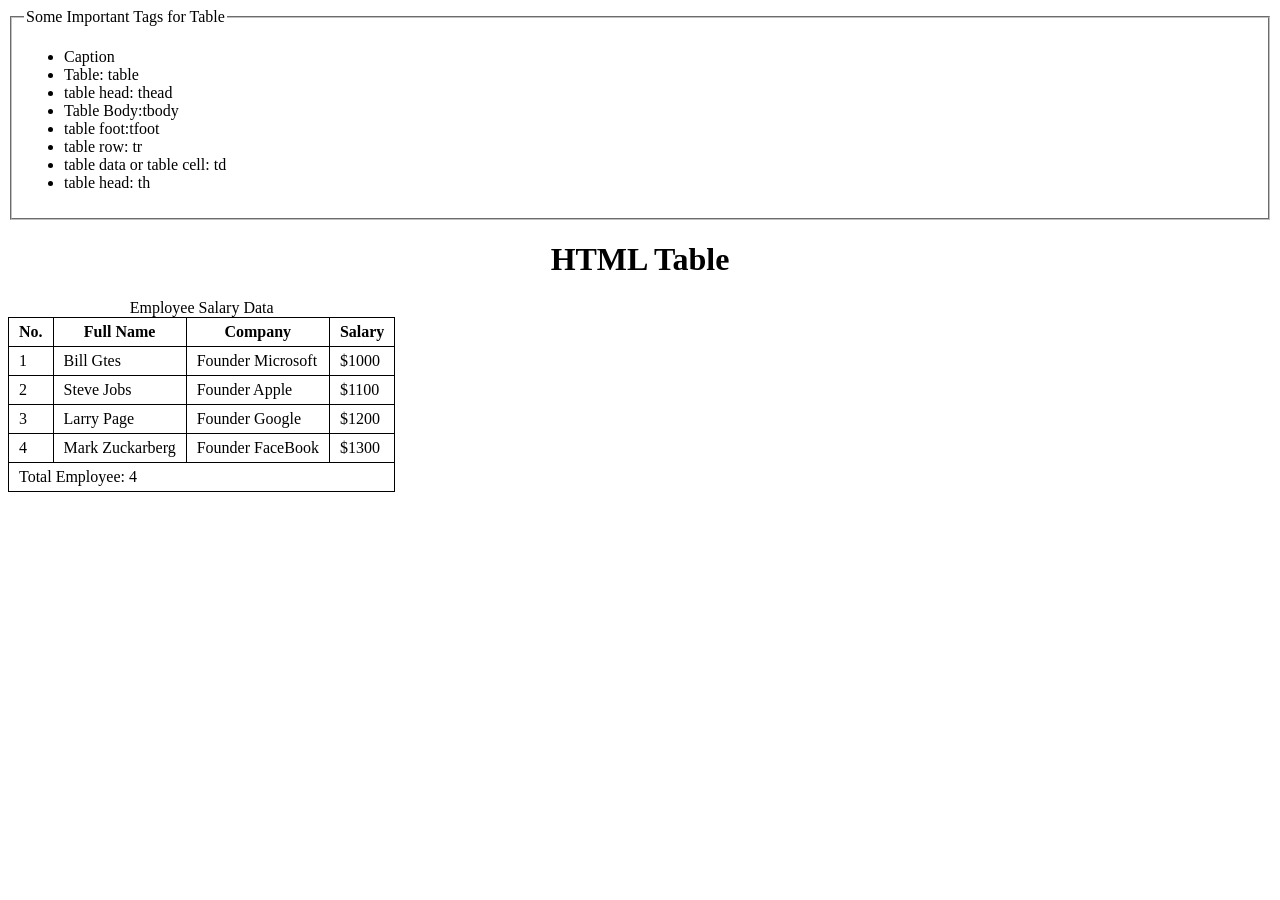
==== table.html @ 8bc3cdeb "Table Formation" ====
<!DOCTYPE html>
<html lang="en">
  <head>
    <meta charset="UTF-8" />
    <meta name="viewport" content="width=device-width, initial-scale=1.0" />
    <title>Document</title>
    <style>
      /* by using border-collapse, full table marge in a single line border */
      table {
        border-collapse: collapse;
      }
      h1 {
        text-align: center;
      }
      td,
      th {
        border: 1px solid black;
        padding: 5px 10px;
      }
    </style>
  </head>
  <body>
    <fieldset>
      <legend>Some Important Tags for Table</legend>
      <ul>
        <li>Caption</li>
        <li>Table: table</li>
        <li>table head: thead</li>
        <li>Table Body:tbody</li>
        <li>table foot:tfoot</li>
        <li>table row: tr</li>
        <li>table data or table cell: td</li>
        <li>table head: th</li>
      </ul>
    </fieldset>
    <h1>HTML Table</h1>
    <table>
      <thead>
        <caption>
          Employee Salary Data
        </caption>
        <tr>
          <th>No.</th>
          <th>Full Name</th>
          <th>Company</th>
          <th>Salary</th>
        </tr>
      </thead>
      <tbody>
        <tr>
          <td>1</td>
          <td>Bill Gtes</td>
          <td>Founder Microsoft</td>
          <td>$1000</td>
        </tr>
        <tr>
          <td>2</td>
          <td>Steve Jobs</td>
          <td>Founder Apple</td>
          <td>$1100</td>
        </tr>
        <tr>
          <td>3</td>
          <td>Larry Page</td>
          <td>Founder Google</td>
          <td>$1200</td>
        </tr>
        <tr>
          <td>4</td>
          <td>Mark Zuckarberg</td>
          <td>Founder FaceBook</td>
          <td>$1300</td>
        </tr>
      </tbody>
      <tfoot>
        <tr>
          <!-- colspan use kora hoi footer ke koto gula column e nea hobe -->
          <td colspan="4">Total Employee: 4</td>
        </tr>
      </tfoot>
    </table>
  </body>
</html>
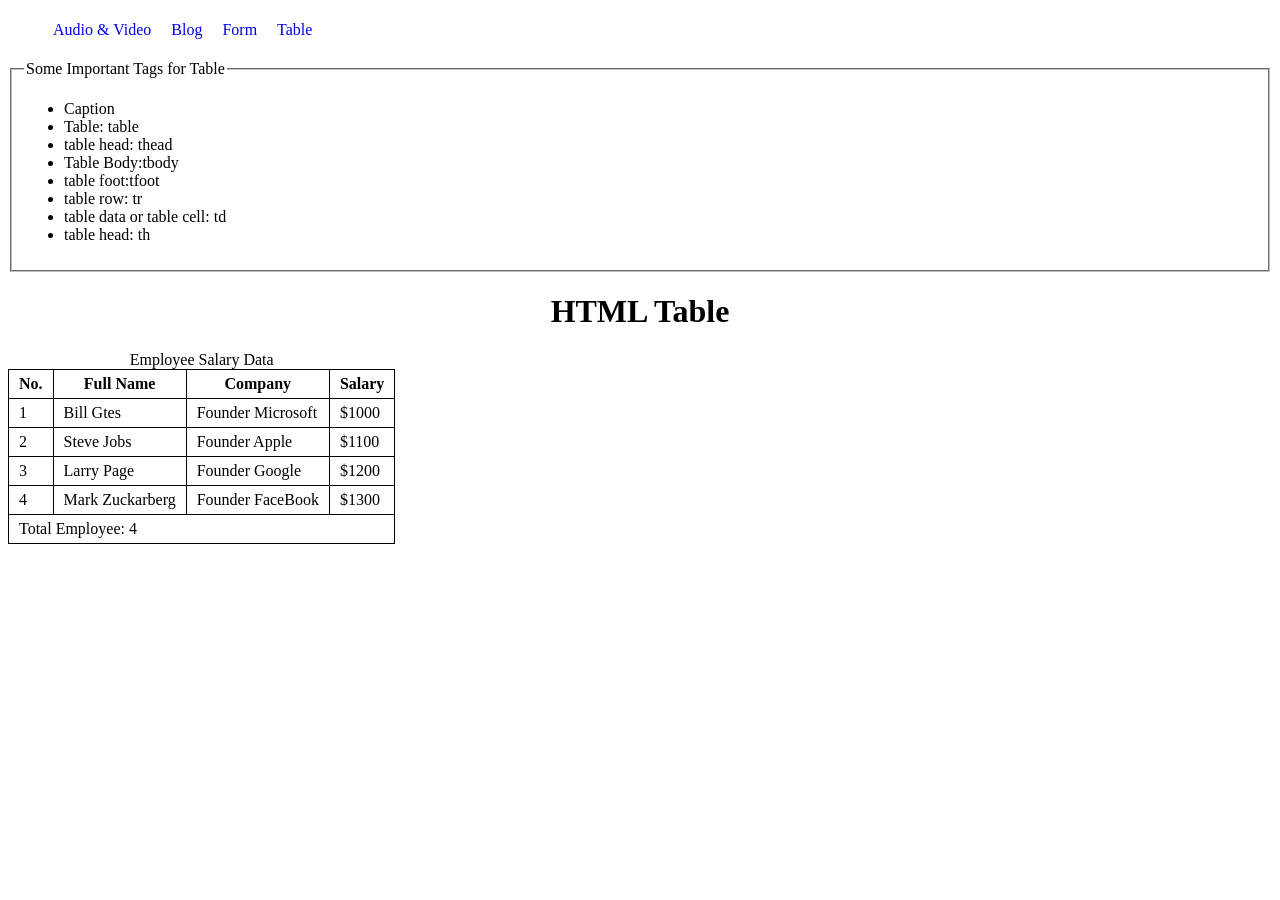
==== commit 240ed8cf: "navbar update in same track" ====
--- a/table.html
+++ b/table.html
@@ -18,66 +18,79 @@
         padding: 5px 10px;
       }
     </style>
+    <link rel="stylesheet" href="nav.css" />
   </head>
   <body>
-    <fieldset>
-      <legend>Some Important Tags for Table</legend>
-      <ul>
-        <li>Caption</li>
-        <li>Table: table</li>
-        <li>table head: thead</li>
-        <li>Table Body:tbody</li>
-        <li>table foot:tfoot</li>
-        <li>table row: tr</li>
-        <li>table data or table cell: td</li>
-        <li>table head: th</li>
-      </ul>
-    </fieldset>
-    <h1>HTML Table</h1>
-    <table>
-      <thead>
-        <caption>
-          Employee Salary Data
-        </caption>
-        <tr>
-          <th>No.</th>
-          <th>Full Name</th>
-          <th>Company</th>
-          <th>Salary</th>
-        </tr>
-      </thead>
-      <tbody>
-        <tr>
-          <td>1</td>
-          <td>Bill Gtes</td>
-          <td>Founder Microsoft</td>
-          <td>$1000</td>
-        </tr>
-        <tr>
-          <td>2</td>
-          <td>Steve Jobs</td>
-          <td>Founder Apple</td>
-          <td>$1100</td>
-        </tr>
-        <tr>
-          <td>3</td>
-          <td>Larry Page</td>
-          <td>Founder Google</td>
-          <td>$1200</td>
-        </tr>
-        <tr>
-          <td>4</td>
-          <td>Mark Zuckarberg</td>
-          <td>Founder FaceBook</td>
-          <td>$1300</td>
-        </tr>
-      </tbody>
-      <tfoot>
-        <tr>
-          <!-- colspan use kora hoi footer ke koto gula column e nea hobe -->
-          <td colspan="4">Total Employee: 4</td>
-        </tr>
-      </tfoot>
-    </table>
+    <header>
+      <nav>
+        <ul>
+          <li><a target="#" href="audio&video.html">Audio & Video</a></li>
+          <li><a target="_blank" href="blog.html">Blog</a></li>
+          <li><a target="_main" href="form.html">Form</a></li>
+          <li><a target="_1" href="table.html">Table</a></li>
+        </ul>
+      </nav>
+    </header>
+    <main>
+      <fieldset>
+        <legend>Some Important Tags for Table</legend>
+        <ul>
+          <li>Caption</li>
+          <li>Table: table</li>
+          <li>table head: thead</li>
+          <li>Table Body:tbody</li>
+          <li>table foot:tfoot</li>
+          <li>table row: tr</li>
+          <li>table data or table cell: td</li>
+          <li>table head: th</li>
+        </ul>
+      </fieldset>
+      <h1>HTML Table</h1>
+      <table>
+        <thead>
+          <caption>
+            Employee Salary Data
+          </caption>
+          <tr>
+            <th>No.</th>
+            <th>Full Name</th>
+            <th>Company</th>
+            <th>Salary</th>
+          </tr>
+        </thead>
+        <tbody>
+          <tr>
+            <td>1</td>
+            <td>Bill Gtes</td>
+            <td>Founder Microsoft</td>
+            <td>$1000</td>
+          </tr>
+          <tr>
+            <td>2</td>
+            <td>Steve Jobs</td>
+            <td>Founder Apple</td>
+            <td>$1100</td>
+          </tr>
+          <tr>
+            <td>3</td>
+            <td>Larry Page</td>
+            <td>Founder Google</td>
+            <td>$1200</td>
+          </tr>
+          <tr>
+            <td>4</td>
+            <td>Mark Zuckarberg</td>
+            <td>Founder FaceBook</td>
+            <td>$1300</td>
+          </tr>
+        </tbody>
+        <tfoot>
+          <tr>
+            <!-- colspan use kora hoi footer ke koto gula column e nea hobe -->
+            <td colspan="4">Total Employee: 4</td>
+          </tr>
+        </tfoot>
+      </table>
+    </main>
   </body>
 </html>
--- a/nav.css
+++ b/nav.css
@@ -0,0 +1,14 @@
+nav > ul {
+  display: flex;
+}
+nav li {
+  list-style: none;
+  margin-right: 10px;
+  padding: 5px;
+}
+nav li a {
+  text-decoration: none;
+}
+nav li:hover {
+  background-color: cadetblue;
+}
